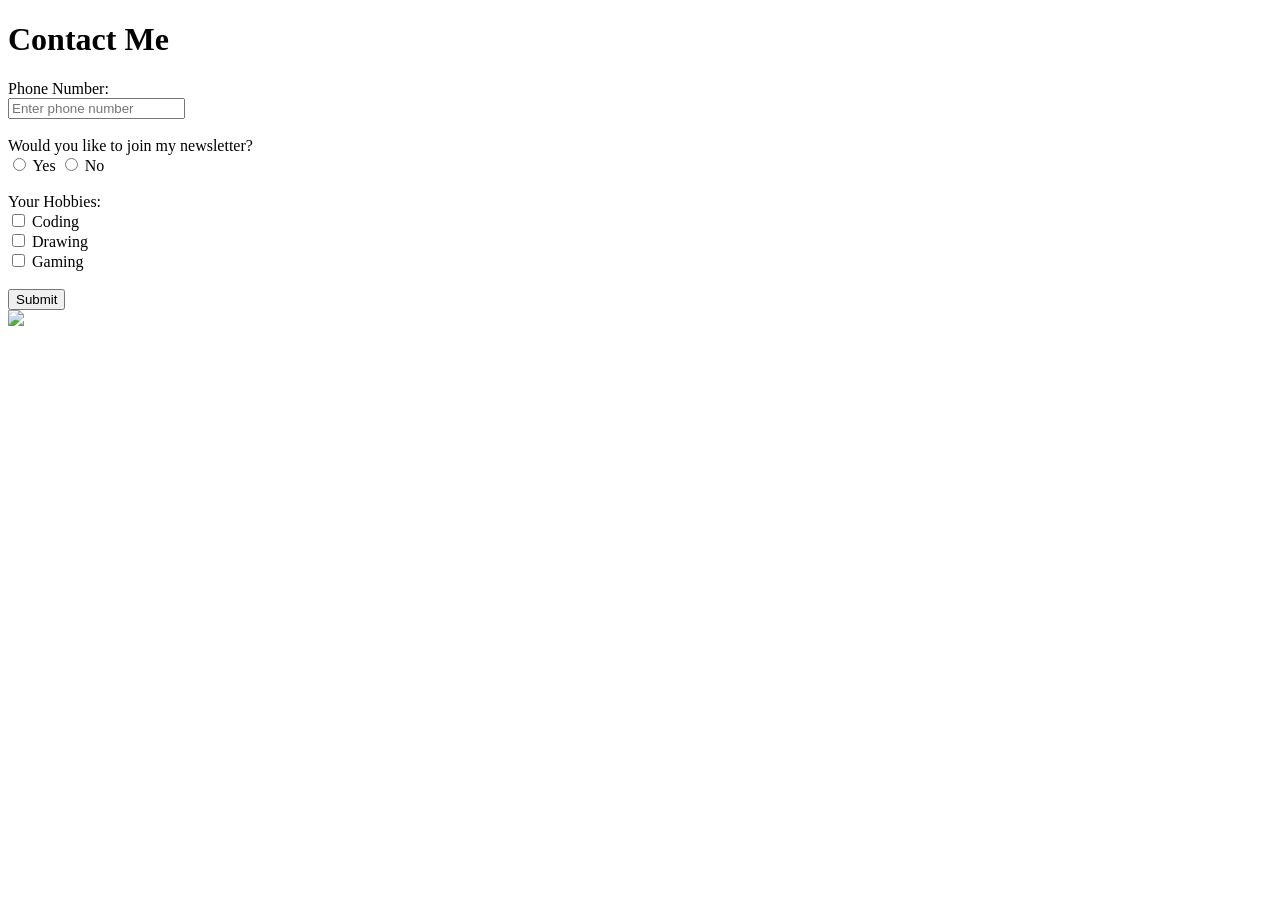
==== contact.html @ bf5adfb7 "contact.html" ====
<!DOCTYPE html>
<html lang="en">
<head>
    <meta charset="UTF-8">
    <meta name="keywords" content="Contact, Form, HTML Lab">
    <title>Contact</title>
    <link rel="stylesheet" href="CSS/styles.css">
    <script src="Scripts/script.js" defer></script>
</head>

<body>
    <h1>Contact Me</h1>

    <div id="navbar"></div>

    <form>
        <label>Phone Number:</label><br>
        <input type="text" placeholder="Enter phone number"><br><br>

        <label>Would you like to join my newsletter?</label><br>
        <input type="radio" name="newsletter"> Yes
        <input type="radio" name="newsletter"> No
        <br><br>

        <label>Your Hobbies:</label><br>
        <input type="checkbox"> Coding<br>
        <input type="checkbox"> Drawing<br>
        <input type="checkbox"> Gaming<br>
        <br>

        <button type="submit">Submit</button>
    </form>

    <img src="Images/pic4.jpg" width="250">
</body>
</html>
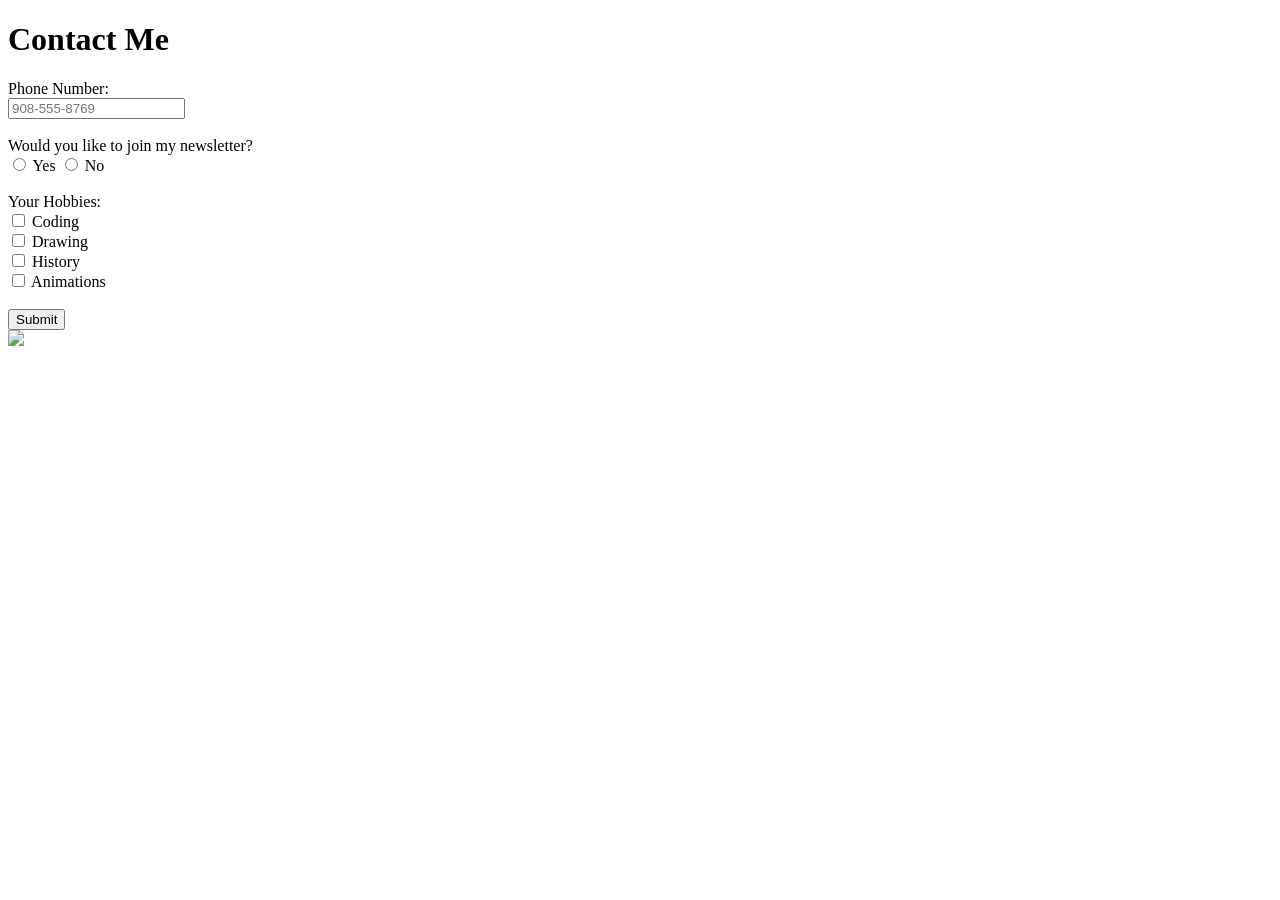
==== commit 3e925400: "contact.html" ====
--- a/contact.html
+++ b/contact.html
@@ -15,7 +15,7 @@
 
     <form>
         <label>Phone Number:</label><br>
-        <input type="text" placeholder="Enter phone number"><br><br>
+        <input type="text" placeholder="908-555-8769"><br><br>
 
         <label>Would you like to join my newsletter?</label><br>
         <input type="radio" name="newsletter"> Yes
@@ -25,7 +25,8 @@
         <label>Your Hobbies:</label><br>
         <input type="checkbox"> Coding<br>
         <input type="checkbox"> Drawing<br>
-        <input type="checkbox"> Gaming<br>
+        <input type="checkbox"> History<br>
+        <input type="checkbox"> Animations<br>
         <br>
 
         <button type="submit">Submit</button>
